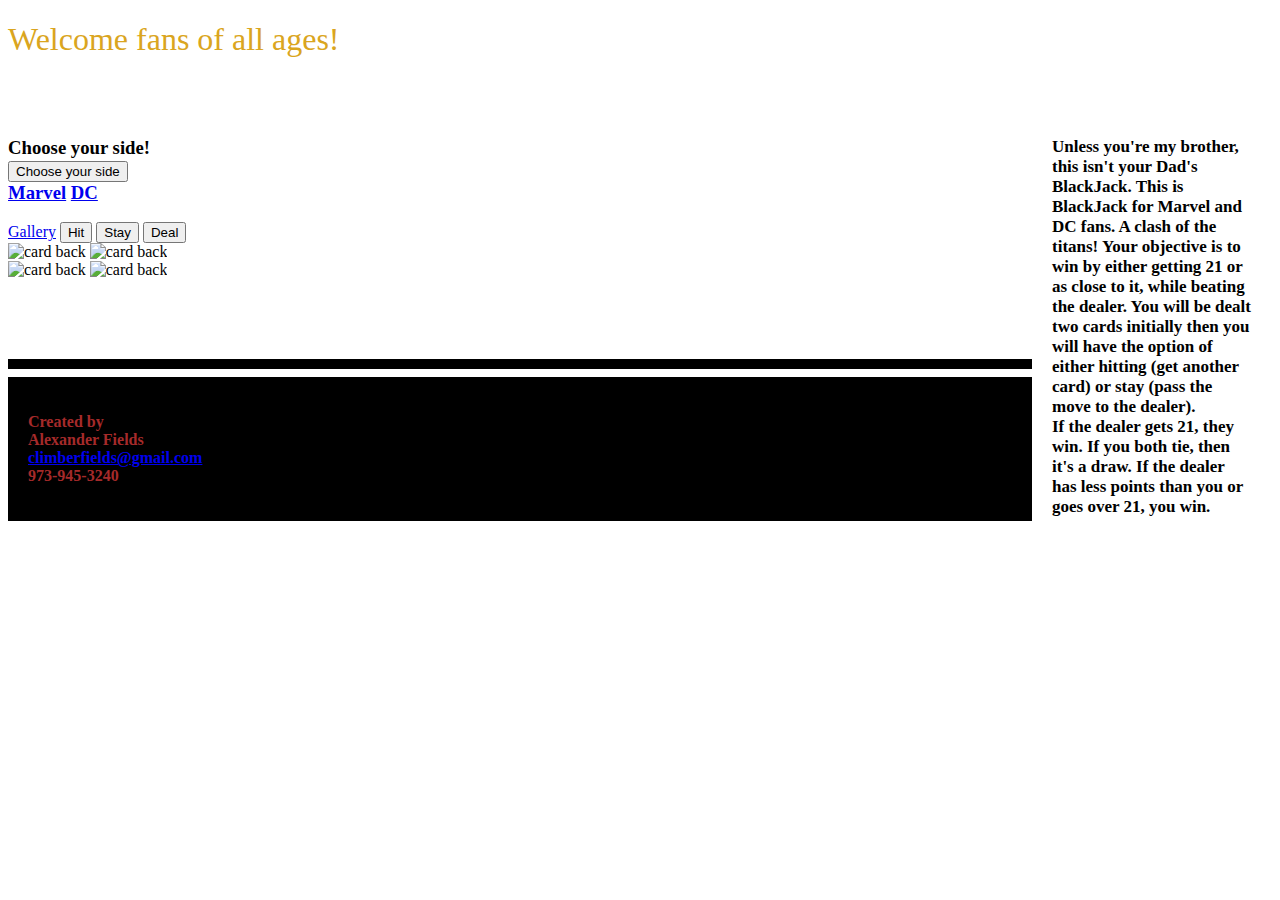
==== index.html @ e12b5116 "first push on new repsoitory. CSS still needs to be perfected. Draw and Deal functions still need to" ====
<!DOCTYPE html>
<html>

<head>
    <meta charset="utf-8">
    <meta name="viewport" content="width=device-width, initial-scale=1">
    <meta http-equiv="x-ua-compatible" content="ie=edge">
    <title>BlackJack!</title>
    <link ink rel="stylesheet" type="text/css" href="css/style.css">
    <link rel="stylesheet" href="https://maxcdn.bootstrapcdn.com/bootstrap/4.0.0-alpha.2/css/bootstrap.min.css" integrity="sha384-y3tfxAZXuh4HwSYylfB+J125MxIs6mR5FOHamPBG064zB+AFeWH94NdvaCBm8qnd" crossorigin="anonymous">
</head>

<body>
    <h1>Welcome fans of all ages!</h1>
    <!-- This is supposed to be on the side of the page to the left -->

    <div class="sidebar">

        <p> Unless you're my brother, this isn't your Dad's BlackJack. This is BlackJack for Marvel and DC fans. A clash of the titans!
            Your objective is to win by either getting 21 or as close to it, while beating the dealer. You will be dealt two cards initially
            then you will have the option of either hitting (get another card) or stay (pass the move to the dealer).
            <br>

            If the dealer gets 21, they win.
            If you both tie, then it's a draw.
            If the dealer has less points than you or goes over 21, you win.
        </p>
    </div>

    <!-- DC or Marvel Deck Choice  -->
    <br>
    <div class="aside">
        <h3> Choose your side!
            <div class="btn-group">
                <button type="button" class="btn btn-secondary dropdown-toggle" data-toggle="dropdown" aria-haspopup="true" aria-expanded="false">
                    Choose your side
                </button>
                <div class="dropdown-menu">
                    <a class="marvel dropdown-item" href="#">Marvel</a>
                    <a class="dropdown-item" href="#">DC</a>

                </div>
            </div>
        </h3>
        </aside>
    </div>


    <!-- Card Gallery -->
    <a href="index2.html">Gallery</a>

    <!-- Playing Buttons -->
    <button id="hit">Hit</button>
    <button id="stay">Stay</button>
    <button id="deal">Deal</button>

    <!-- Cards  -->
    <div id=" dealerCards">
        <img src="http://www.ellusionist.com/media/catalog/product/cache/1/list_img_backface/412x412/9df78eab33525d08d6e5fb8d27136e95/i/g/ignite-back-compressor.png" alt="card back" class="img-rounded center-block">
        <img src="http://www.ellusionist.com/media/catalog/product/cache/1/list_img_backface/412x412/9df78eab33525d08d6e5fb8d27136e95/i/g/ignite-back-compressor.png" alt="card back" class="img-rounded center-block">
    </div>
    <div id=" playerCards">
        <img src="http://www.ellusionist.com/media/catalog/product/cache/1/list_img_backface/412x412/9df78eab33525d08d6e5fb8d27136e95/i/g/ignite-back-compressor.png" alt="card back" class="img-rounded center-block">
        <img src="http://www.ellusionist.com/media/catalog/product/cache/1/list_img_backface/412x412/9df78eab33525d08d6e5fb8d27136e95/i/g/ignite-back-compressor.png" alt="card back" class="img-rounded center-block">
    </div>



    <script src="https://ajax.googleapis.com/ajax/libs/jquery/2.1.4/jquery.min.js"></script>
    <script src="https://maxcdn.bootstrapcdn.com/bootstrap/4.0.0-alpha.2/js/bootstrap.min.js" integrity="sha384-vZ2WRJMwsjRMW/8U7i6PWi6AlO1L79snBrmgiDpgIWJ82z8eA5lenwvxbMV1PAh7" crossorigin="anonymous"></script>
    <script src="js/app.js"> </script>
    <br>
    <br>
    <br>
    <br>
    <hr>
    <!-- footer  -->
    <footer>
        <p>
            Created by
            <br>
            Alexander Fields
            <br>
            <a href="mailto:climberfields@gmail.com">climberfields@gmail.com</a>
            <br>
            973-945-3240
        </p>
    </footer>


</body>

</html>
---- css/style.css ----
body {
/*    background-image: url("https://i.kinja-img.com/gawker-media/image/upload/s--puwaVOGm--/c_scale,f_auto,fl_progressive,q_80,w_800/bn7xrbxoxejjixvdbtfs.jpg");*/
    background-repeat: no-repeat;
    background-size: auto;
}


aside {
    position: relative;
    float: left;
    display: flex;
    align-self: flex-end;
    padding: 5px 5px 5px 5px;
    color: azure;
}

.sidebar {
    color: ;
    position: relative;
    float: right;
    width: 200px;
    font-size: 17px;
    padding: 10px;
    margin: 10px;
}

#dealerCards {
    justify-content: center;
    align-items: flex-end;
    flex-wrap: wrap;
    align-content: flex-end;
    padding: 10px;
    margin: 10px;
}

#playerCards {
    justify-content: center;
    flex-wrap: wrap;
    align-content: flex-end;
    padding: 10px;
    margin: 10px;
}

img {
    height: auto;
    width: auto;
    max-width: 100px;
    max-height: 100px;

}

p {
    font-family: cursive;
    font-weight: bold;
    flex-direction: column;
}

h1 {
    font-family: fantasy;
    font-weight: 400;
    align-items: flex-start;
    padding-bottom: 20px;
    color: goldenrod;
}

footer {
    content: inherit;
    font-family: fantasy;
    display: block;
    align-content: flex-end;
    color: brown;
    padding: 20px 20px 20px 20px;
    border: 20px 20px 20px 20px;
    background-color: black;
}


hr {
    border: 5px solid #000;
}
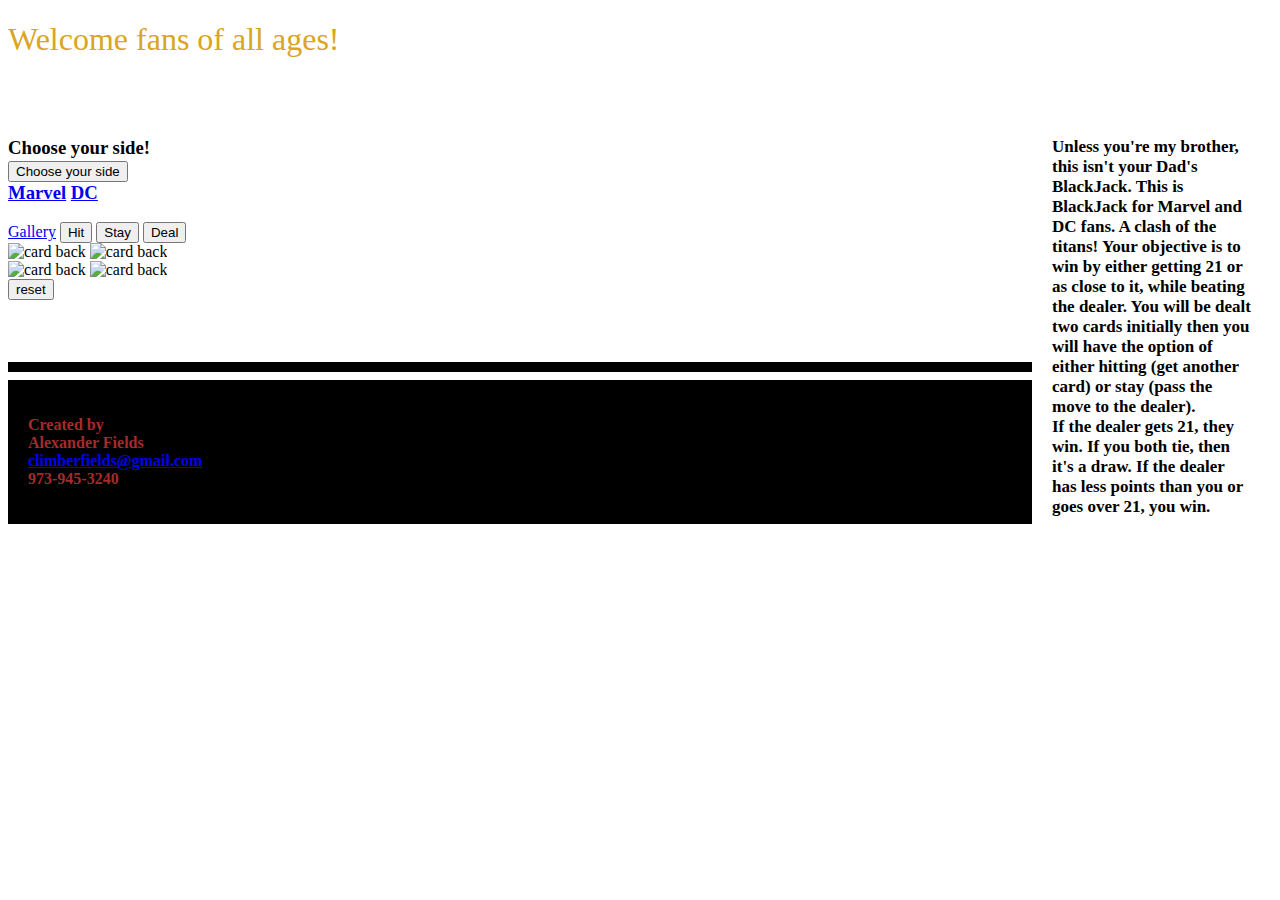
==== commit 9e3d2c83: "added the image element" ====
--- a/index.html
+++ b/index.html
@@ -26,7 +26,8 @@
             If the dealer has less points than you or goes over 21, you win.
         </p>
     </div>
-
+<!-- Battle Ground -->
+   <div id="battleground">
     <!-- DC or Marvel Deck Choice  -->
     <br>
     <div class="aside">
@@ -45,6 +46,10 @@
         </aside>
     </div>
 
+    
+    
+    
+    
 
     <!-- Card Gallery -->
     <a href="index2.html">Gallery</a>
@@ -65,7 +70,9 @@
     </div>
 
 
-
+</div>
+   
+<button id="reset">reset</button>
     <script src="https://ajax.googleapis.com/ajax/libs/jquery/2.1.4/jquery.min.js"></script>
     <script src="https://maxcdn.bootstrapcdn.com/bootstrap/4.0.0-alpha.2/js/bootstrap.min.js" integrity="sha384-vZ2WRJMwsjRMW/8U7i6PWi6AlO1L79snBrmgiDpgIWJ82z8eA5lenwvxbMV1PAh7" crossorigin="anonymous"></script>
     <script src="js/app.js"> </script>
--- a/css/style.css
+++ b/css/style.css
@@ -78,3 +78,8 @@
 hr {
     border: 5px solid #000;
 }
+
+#battleground{
+    background: url(https://image.shutterstock.com/image-photo/ronda-spain-november-5-bullring-450w-186922631.jpg);
+        
+}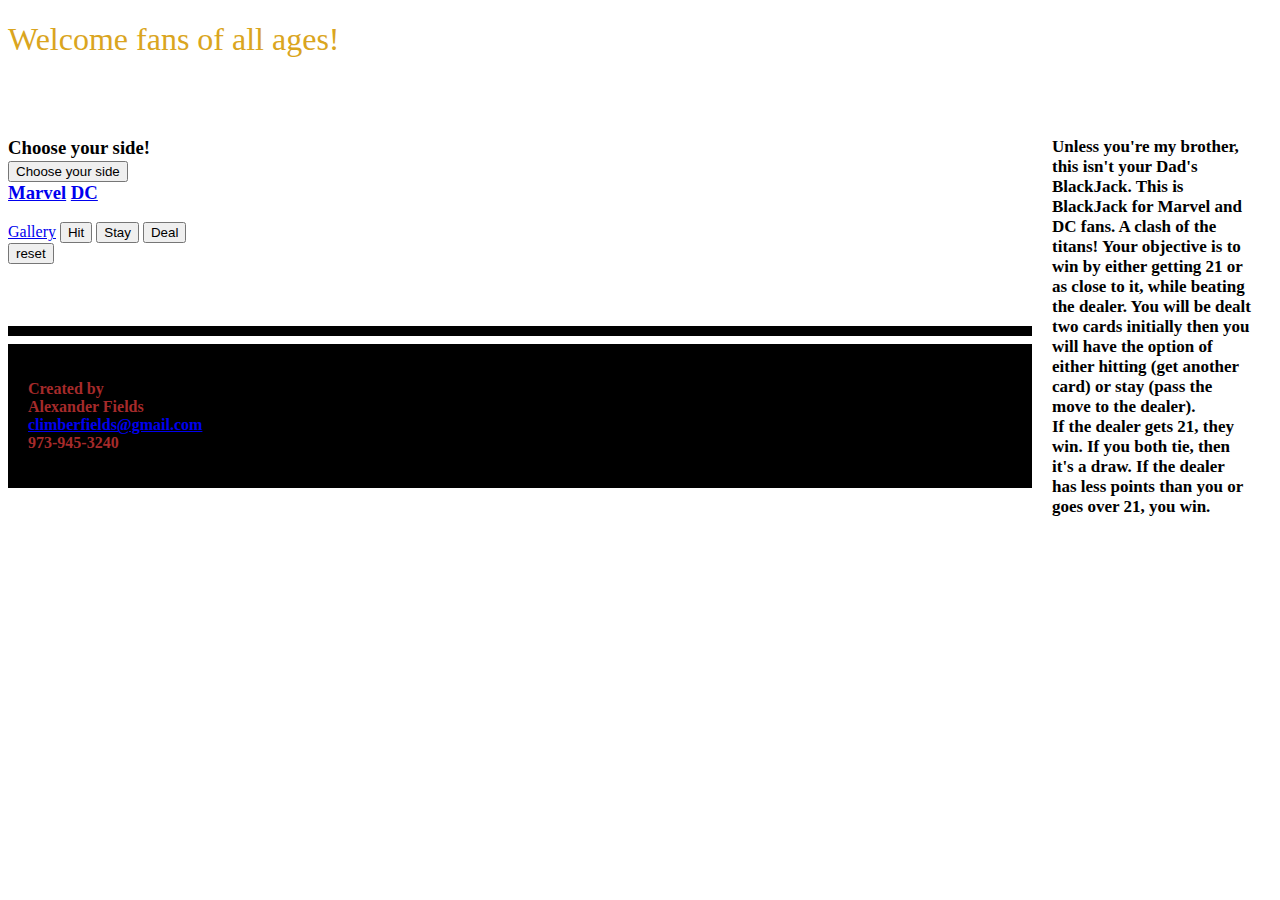
==== commit bcbacb4a: "saving these changes" ====
--- a/index.html
+++ b/index.html
@@ -26,53 +26,57 @@
             If the dealer has less points than you or goes over 21, you win.
         </p>
     </div>
-<!-- Battle Ground -->
-   <div id="battleground">
-    <!-- DC or Marvel Deck Choice  -->
-    <br>
-    <div class="aside">
-        <h3> Choose your side!
-            <div class="btn-group">
-                <button type="button" class="btn btn-secondary dropdown-toggle" data-toggle="dropdown" aria-haspopup="true" aria-expanded="false">
-                    Choose your side
-                </button>
-                <div class="dropdown-menu">
-                    <a class="marvel dropdown-item" href="#">Marvel</a>
-                    <a class="dropdown-item" href="#">DC</a>
+    <!-- Battle Ground -->
+    <div id="battleground">
+        <!-- DC or Marvel Deck Choice  -->
+        <br>
+        <div class="aside">
+            <h3> Choose your side!
+                <div class="btn-group">
+                    <button type="button" class="btn btn-secondary dropdown-toggle" data-toggle="dropdown" aria-haspopup="true" aria-expanded="false">
+                        Choose your side
+                    </button>
+                    <div class="dropdown-menu">
+                        <a class="marvel dropdown-item" href="#">Marvel</a>
+                        <a class="dropdown-item" href="#">DC</a>
 
+                    </div>
                 </div>
-            </div>
-        </h3>
-        </aside>
+            </h3>
+            </aside>
+        </div>
+
+
+
+
+
+
+        <!-- Card Gallery -->
+        <a href="index2.html">Gallery</a>
+
+        <!-- Playing Buttons -->
+        <button id="hit">Hit</button>
+        <button id="stay">Stay</button>
+        <button id="deal">Deal</button>
+
+        <!-- Cards  -->
+        <div id=" computer">
+<!--
+            <img src="http://www.ellusionist.com/media/catalog/product/cache/1/list_img_backface/412x412/9df78eab33525d08d6e5fb8d27136e95/i/g/ignite-back-compressor.png" alt="card back" class="img-rounded center-block">
+            <img src="http://www.ellusionist.com/media/catalog/product/cache/1/list_img_backface/412x412/9df78eab33525d08d6e5fb8d27136e95/i/g/ignite-back-compressor.png" alt="card back" class="img-rounded center-block">
+-->
+        </div>
+        <div id=" player">
+<!--            <img src="http://www.ellusionist.com/media/catalog/product/cache/1/list_img_backface/412x412/9df78eab33525d08d6e5fb8d27136e95/i/g/ignite-back-compressor.png" alt="card back" class="img-rounded center-block">-->
+<!--            <img src="http://www.ellusionist.com/media/catalog/product/cache/1/list_img_backface/412x412/9df78eab33525d08d6e5fb8d27136e95/i/g/ignite-back-compressor.png" alt="card back" class="img-rounded center-block">-->
+        </div>
+
+
     </div>
 
-    
-    
-    
-    
-
-    <!-- Card Gallery -->
-    <a href="index2.html">Gallery</a>
-
-    <!-- Playing Buttons -->
-    <button id="hit">Hit</button>
-    <button id="stay">Stay</button>
-    <button id="deal">Deal</button>
-
-    <!-- Cards  -->
-    <div id=" dealerCards">
-        <img src="http://www.ellusionist.com/media/catalog/product/cache/1/list_img_backface/412x412/9df78eab33525d08d6e5fb8d27136e95/i/g/ignite-back-compressor.png" alt="card back" class="img-rounded center-block">
-        <img src="http://www.ellusionist.com/media/catalog/product/cache/1/list_img_backface/412x412/9df78eab33525d08d6e5fb8d27136e95/i/g/ignite-back-compressor.png" alt="card back" class="img-rounded center-block">
-    </div>
-    <div id=" playerCards">
-        <img src="http://www.ellusionist.com/media/catalog/product/cache/1/list_img_backface/412x412/9df78eab33525d08d6e5fb8d27136e95/i/g/ignite-back-compressor.png" alt="card back" class="img-rounded center-block">
-        <img src="http://www.ellusionist.com/media/catalog/product/cache/1/list_img_backface/412x412/9df78eab33525d08d6e5fb8d27136e95/i/g/ignite-back-compressor.png" alt="card back" class="img-rounded center-block">
-    </div>
+    <button id="reset">reset</button>
 
 
-</div>
-   
-<button id="reset">reset</button>
     <script src="https://ajax.googleapis.com/ajax/libs/jquery/2.1.4/jquery.min.js"></script>
     <script src="https://maxcdn.bootstrapcdn.com/bootstrap/4.0.0-alpha.2/js/bootstrap.min.js" integrity="sha384-vZ2WRJMwsjRMW/8U7i6PWi6AlO1L79snBrmgiDpgIWJ82z8eA5lenwvxbMV1PAh7" crossorigin="anonymous"></script>
     <script src="js/app.js"> </script>
--- a/css/style.css
+++ b/css/style.css
@@ -80,6 +80,8 @@
 }
 
 #battleground{
+/*
     background: url(https://image.shutterstock.com/image-photo/ronda-spain-november-5-bullring-450w-186922631.jpg);
         
+*/
 }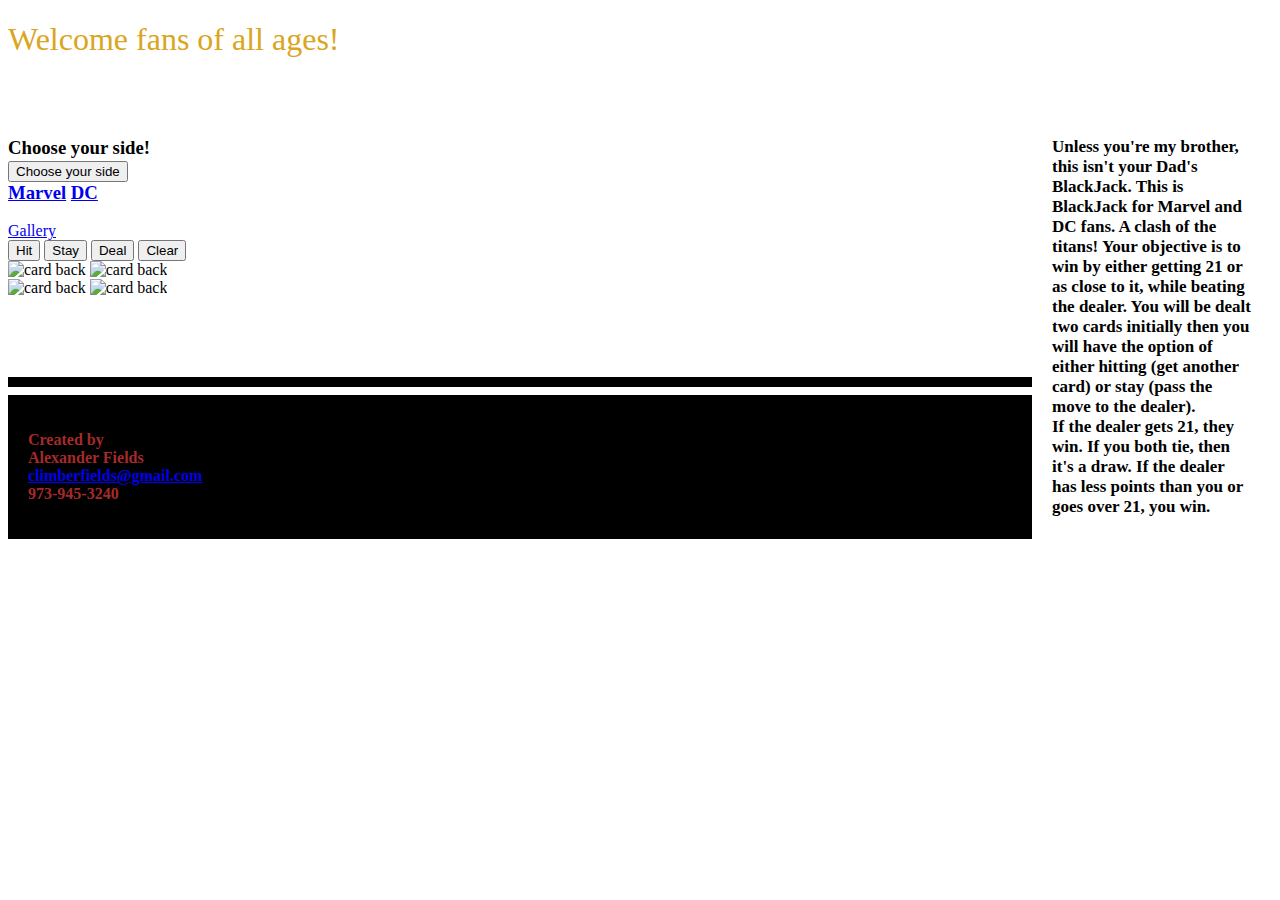
==== commit 7f0307ee: "changed game to war" ====
--- a/index.html
+++ b/index.html
@@ -55,26 +55,25 @@
         <a href="index2.html">Gallery</a>
 
         <!-- Playing Buttons -->
+        <div id="buttons">
         <button id="hit">Hit</button>
         <button id="stay">Stay</button>
         <button id="deal">Deal</button>
-
-        <!-- Cards  -->
-        <div id=" computer">
-<!--
+        <button id="clear">Clear</button>
+        </div>
+        
+         <!-- Cards  -->
+        <div id="computer">
             <img src="http://www.ellusionist.com/media/catalog/product/cache/1/list_img_backface/412x412/9df78eab33525d08d6e5fb8d27136e95/i/g/ignite-back-compressor.png" alt="card back" class="img-rounded center-block">
             <img src="http://www.ellusionist.com/media/catalog/product/cache/1/list_img_backface/412x412/9df78eab33525d08d6e5fb8d27136e95/i/g/ignite-back-compressor.png" alt="card back" class="img-rounded center-block">
--->
         </div>
-        <div id=" player">
-<!--            <img src="http://www.ellusionist.com/media/catalog/product/cache/1/list_img_backface/412x412/9df78eab33525d08d6e5fb8d27136e95/i/g/ignite-back-compressor.png" alt="card back" class="img-rounded center-block">-->
-<!--            <img src="http://www.ellusionist.com/media/catalog/product/cache/1/list_img_backface/412x412/9df78eab33525d08d6e5fb8d27136e95/i/g/ignite-back-compressor.png" alt="card back" class="img-rounded center-block">-->
+        <div id="player">
+            <img src="http://www.ellusionist.com/media/catalog/product/cache/1/list_img_backface/412x412/9df78eab33525d08d6e5fb8d27136e95/i/g/ignite-back-compressor.png" alt="card back" class="img-rounded center-block">
+            <img src="http://www.ellusionist.com/media/catalog/product/cache/1/list_img_backface/412x412/9df78eab33525d08d6e5fb8d27136e95/i/g/ignite-back-compressor.png" alt="card back" class="img-rounded center-block">
         </div>
 
 
     </div>
-
-    <button id="reset">reset</button>
 
 
     <script src="https://ajax.googleapis.com/ajax/libs/jquery/2.1.4/jquery.min.js"></script>
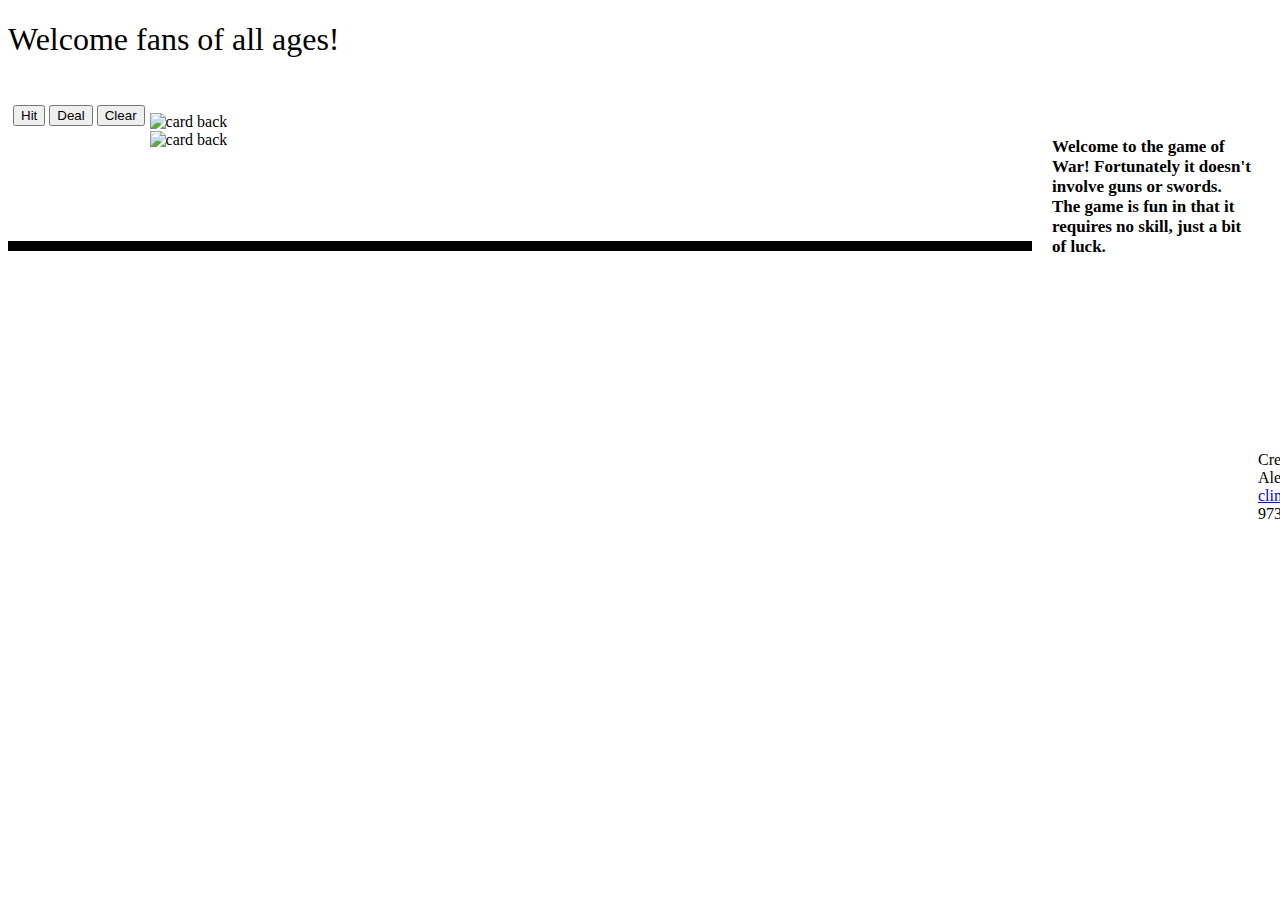
==== commit 347ea572: "fixed css, cards now print values underneath themselves" ====
--- a/index.html
+++ b/index.html
@@ -11,68 +11,40 @@
 </head>
 
 <body>
+   <div id="container">
     <h1>Welcome fans of all ages!</h1>
     <!-- This is supposed to be on the side of the page to the left -->
 
     <div class="sidebar">
 
-        <p> Unless you're my brother, this isn't your Dad's BlackJack. This is BlackJack for Marvel and DC fans. A clash of the titans!
-            Your objective is to win by either getting 21 or as close to it, while beating the dealer. You will be dealt two cards initially
-            then you will have the option of either hitting (get another card) or stay (pass the move to the dealer).
+        <p> Welcome to the game of War! Fortunately it doesn't involve guns or swords. The game is fun in that it requires no skill, just a bit of luck. 
             <br>
 
-            If the dealer gets 21, they win.
-            If you both tie, then it's a draw.
-            If the dealer has less points than you or goes over 21, you win.
+            
         </p>
     </div>
-    <!-- Battle Ground -->
-    <div id="battleground">
-        <!-- DC or Marvel Deck Choice  -->
-        <br>
-        <div class="aside">
-            <h3> Choose your side!
-                <div class="btn-group">
-                    <button type="button" class="btn btn-secondary dropdown-toggle" data-toggle="dropdown" aria-haspopup="true" aria-expanded="false">
-                        Choose your side
-                    </button>
-                    <div class="dropdown-menu">
-                        <a class="marvel dropdown-item" href="#">Marvel</a>
-                        <a class="dropdown-item" href="#">DC</a>
-
-                    </div>
-                </div>
-            </h3>
-            </aside>
-        </div>
 
 
-
-
-
-
-        <!-- Card Gallery -->
-        <a href="index2.html">Gallery</a>
-
         <!-- Playing Buttons -->
+        <div class="aside">
         <div id="buttons">
         <button id="hit">Hit</button>
-        <button id="stay">Stay</button>
         <button id="deal">Deal</button>
         <button id="clear">Clear</button>
         </div>
-        
+        </div>
          <!-- Cards  -->
+         <div class="images">
         <div id="computer">
-            <img src="http://www.ellusionist.com/media/catalog/product/cache/1/list_img_backface/412x412/9df78eab33525d08d6e5fb8d27136e95/i/g/ignite-back-compressor.png" alt="card back" class="img-rounded center-block">
-            <img src="http://www.ellusionist.com/media/catalog/product/cache/1/list_img_backface/412x412/9df78eab33525d08d6e5fb8d27136e95/i/g/ignite-back-compressor.png" alt="card back" class="img-rounded center-block">
+<!--            <img src="http://www.ellusionist.com/media/catalog/product/cache/1/list_img_backface/412x412/9df78eab33525d08d6e5fb8d27136e95/i/g/ignite-back-compressor.png" alt="card back" class="img-rounded center-block">-->
+            <img src="http://www.ellusionist.com/media/catalog/product/cache/1/list_img_backface/412x412/9df78eab33525d08d6e5fb8d27136e95/i/g/ignite-back-compressor.png" alt="card back" class="">
         </div>
         <div id="player">
-            <img src="http://www.ellusionist.com/media/catalog/product/cache/1/list_img_backface/412x412/9df78eab33525d08d6e5fb8d27136e95/i/g/ignite-back-compressor.png" alt="card back" class="img-rounded center-block">
-            <img src="http://www.ellusionist.com/media/catalog/product/cache/1/list_img_backface/412x412/9df78eab33525d08d6e5fb8d27136e95/i/g/ignite-back-compressor.png" alt="card back" class="img-rounded center-block">
+<!--            <img src="http://www.ellusionist.com/media/catalog/product/cache/1/list_img_backface/412x412/9df78eab33525d08d6e5fb8d27136e95/i/g/ignite-back-compressor.png" alt="card back" class="img-rounded center-block">-->
+            <img src="http://www.ellusionist.com/media/catalog/product/cache/1/list_img_backface/412x412/9df78eab33525d08d6e5fb8d27136e95/i/g/ignite-back-compressor.png" alt="card back" class="">
         </div>
 
-
+</div>
     </div>
 
 
@@ -84,9 +56,11 @@
     <br>
     <br>
     <hr>
-    <!-- footer  -->
+   
+    </div>
+ <!-- footer  -->
     <footer>
-        <p>
+
             Created by
             <br>
             Alexander Fields
@@ -94,10 +68,8 @@
             <a href="mailto:climberfields@gmail.com">climberfields@gmail.com</a>
             <br>
             973-945-3240
-        </p>
+
     </footer>
-
-
 </body>
 
 </html>
--- a/css/style.css
+++ b/css/style.css
@@ -1,17 +1,16 @@
 body {
-/*    background-image: url("https://i.kinja-img.com/gawker-media/image/upload/s--puwaVOGm--/c_scale,f_auto,fl_progressive,q_80,w_800/bn7xrbxoxejjixvdbtfs.jpg");*/
+    background-image: url(https://i.ytimg.com/vi/kRSbEIr4rUQ/maxresdefault.jpg);
     background-repeat: no-repeat;
-    background-size: auto;
+    
 }
 
 
-aside {
+.aside {
     position: relative;
     float: left;
-    display: flex;
-    align-self: flex-end;
     padding: 5px 5px 5px 5px;
-    color: azure;
+    flex-direction: column;
+    color: black;
 }
 
 .sidebar {
@@ -60,18 +59,22 @@
     font-weight: 400;
     align-items: flex-start;
     padding-bottom: 20px;
-    color: goldenrod;
+    color: black;
 }
 
 footer {
-    content: inherit;
+/*    position: absolute;*/
+    margin-top: 200px;
     font-family: fantasy;
-    display: block;
-    align-content: flex-end;
-    color: brown;
+/*    align-content: flex-end;*/
+    color: black;
+    width: 200px;
+/*
     padding: 20px 20px 20px 20px;
     border: 20px 20px 20px 20px;
-    background-color: black;
+*/
+    margin-left: 1250px;
+    background-color: 
 }
 
 
@@ -79,9 +82,13 @@
     border: 5px solid #000;
 }
 
-#battleground{
-/*
-    background: url(https://image.shutterstock.com/image-photo/ronda-spain-november-5-bullring-450w-186922631.jpg);
-        
-*/
-}+#container {
+   height:100%;
+}
+
+.images {
+  background-color: ;
+  padding: 1%;
+    width: 200px; 
+    margin-left: 20px;
+}
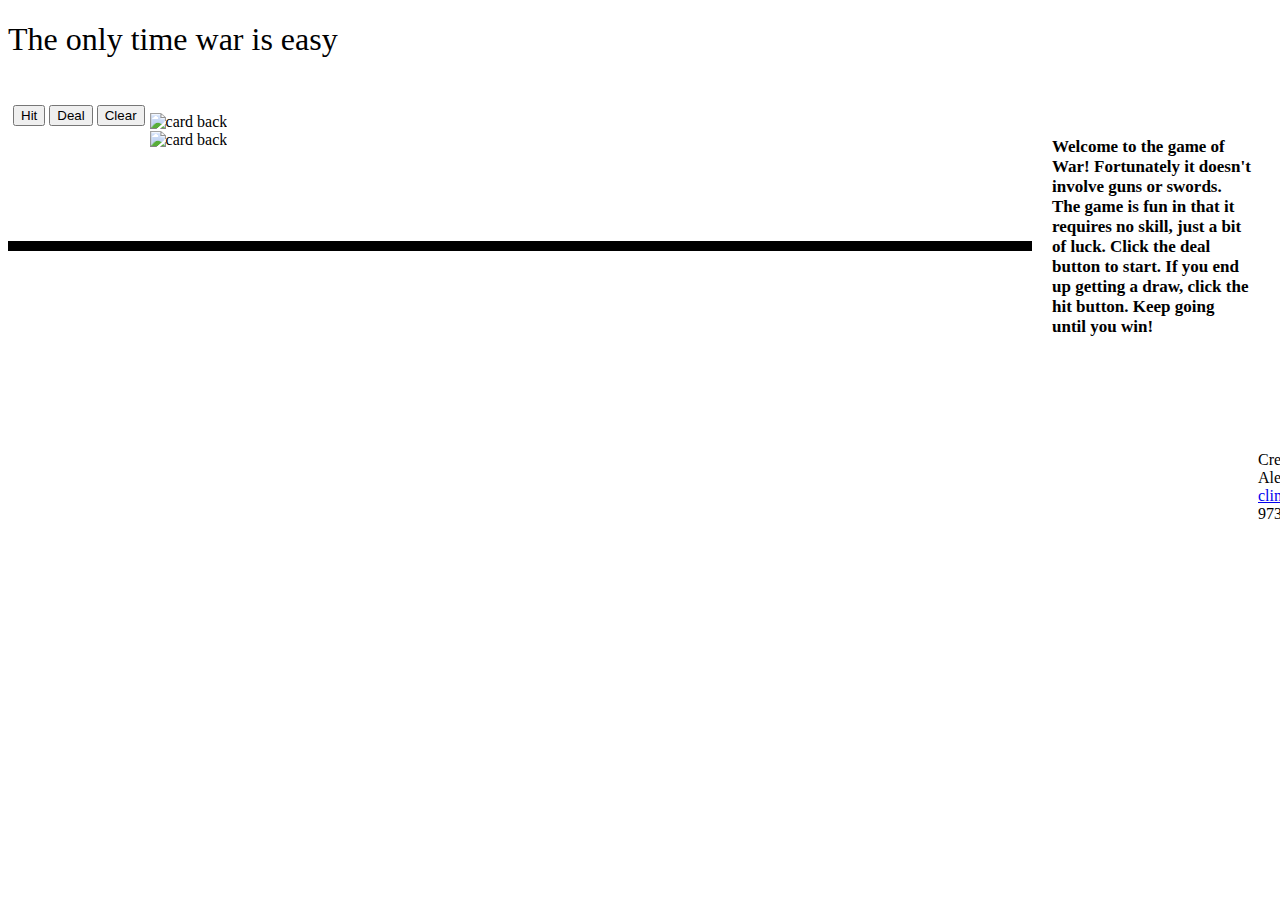
==== commit 259d9c0b: "attempted comparison method again" ====
--- a/index.html
+++ b/index.html
@@ -12,12 +12,12 @@
 
 <body>
    <div id="container">
-    <h1>Welcome fans of all ages!</h1>
+    <h1>The only time war is easy</h1>
     <!-- This is supposed to be on the side of the page to the left -->
 
     <div class="sidebar">
 
-        <p> Welcome to the game of War! Fortunately it doesn't involve guns or swords. The game is fun in that it requires no skill, just a bit of luck. 
+        <p> Welcome to the game of War! Fortunately it doesn't involve guns or swords. The game is fun in that it requires no skill, just a bit of luck. Click the deal button to start. If you end up getting a draw, click the hit button. Keep going until you win!
             <br>
 
             
--- a/css/style.css
+++ b/css/style.css
@@ -1,6 +1,11 @@
 body {
     background-image: url(https://i.ytimg.com/vi/kRSbEIr4rUQ/maxresdefault.jpg);
-    background-repeat: no-repeat;
+   background-repeat: no-repeat;
+   background-size: cover;
+  height: 100%;
+/*  overflow: hidden;*/
+
+
     
 }
 
